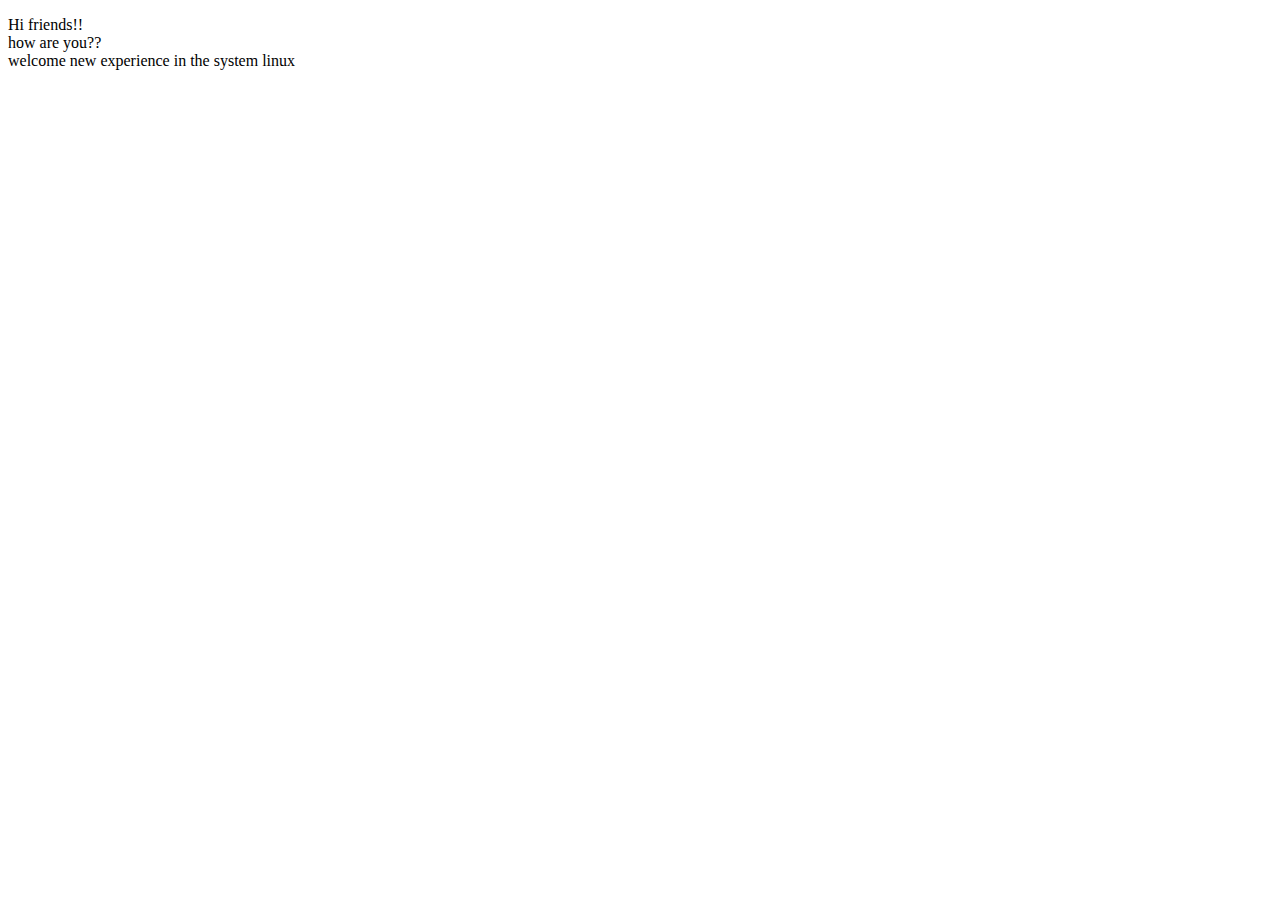
==== index.html @ 4f9a6901 "agrgando archivo html" ====
<!DOCTYPE html>
<html lang="en">
<head>
    <meta charset="UTF-8">
    <meta http-equiv="X-UA-Compatible" content="IE=edge">
    <meta name="viewport" content="width=device-width, initial-scale=1.0">
    <title>new plataform</title>
</head>
<body>
    <p>Hi friends!! <br>
    how are you?? <br>
    <span>welcome new experience in the system linux </span></p>
</body>
</html>
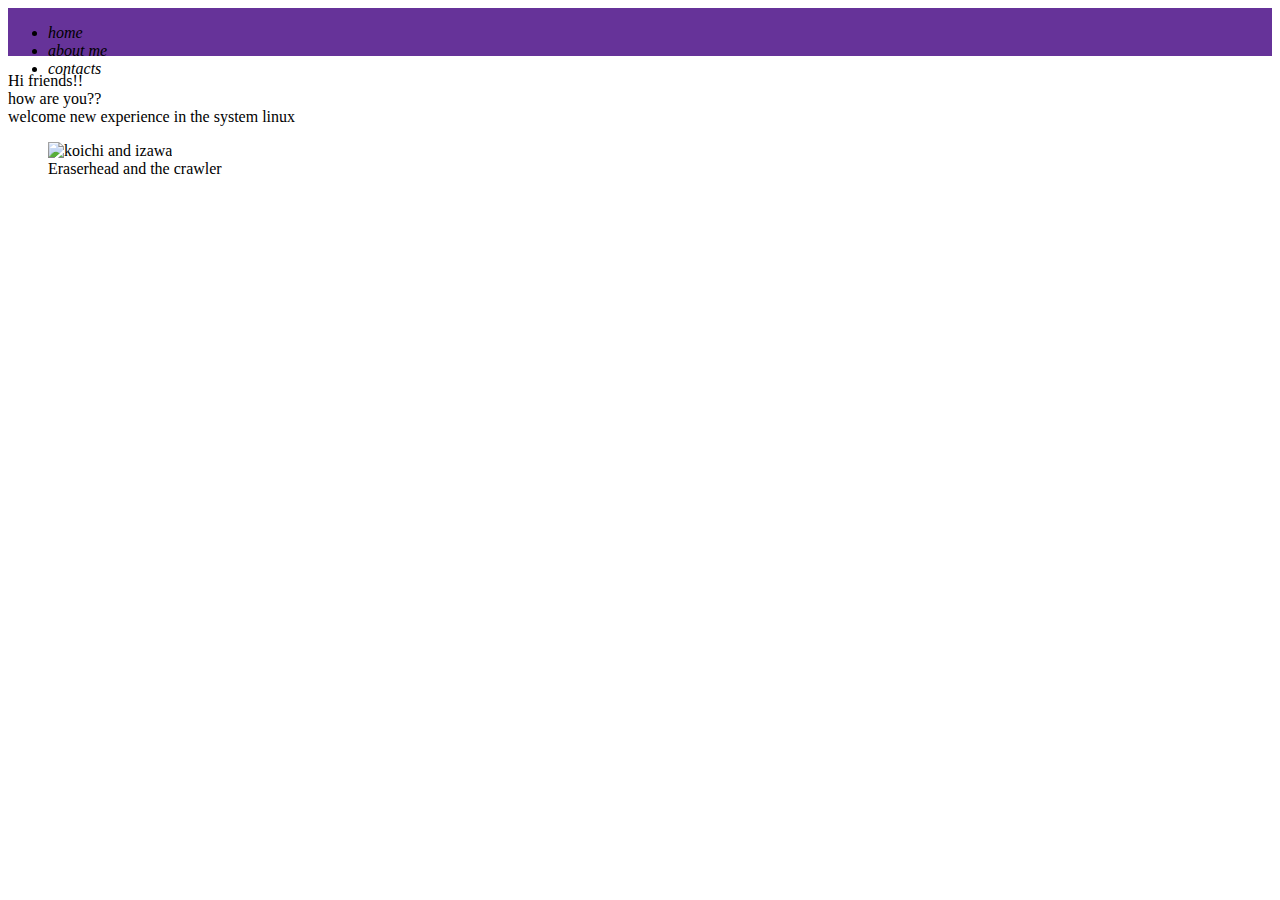
==== commit 3d51a201: "agregando estilos e imagenes" ====
--- a/index.html
+++ b/index.html
@@ -5,10 +5,29 @@
     <meta http-equiv="X-UA-Compatible" content="IE=edge">
     <meta name="viewport" content="width=device-width, initial-scale=1.0">
     <title>new plataform</title>
+    <link rel="stylesheet" href="index.css">
 </head>
 <body>
-    <p>Hi friends!! <br>
-    how are you?? <br>
-    <span>welcome new experience in the system linux </span></p>
+    <header class="header">
+        <nav class="navegation">
+            <ul>
+                <li id="home"> home</li>
+                <li>about me</li>
+                <li> contacts</li> 
+            </ul>
+        </nav>
+    </header>
+    <section class="welcome">
+        <p>Hi friends!! <br>
+            how are you?? <br>
+            <span id="secction1">welcome new experience in the system linux </span></p>
+    </section>
+    
+<div class="images">
+    <figure class="image">
+        <img src="images/9hy69lbvkiy61.jpg" alt=" koichi and izawa" height="auto" width="30%">
+        <figcaption>Eraserhead and the crawler</figcaption>
+    </figure>
+</div>
 </body>
 </html>--- a/index.css
+++ b/index.css
@@ -0,0 +1,17 @@
+.header{
+    display: flex;
+ background-color: rebeccapurple;
+ width: 100%;
+ height: 3em;
+}
+.navegation{
+display: block;
+
+font-style: italic;
+ font-size: medium;
+ width: inherit;
+ height: inherit;
+}
+secction{
+
+}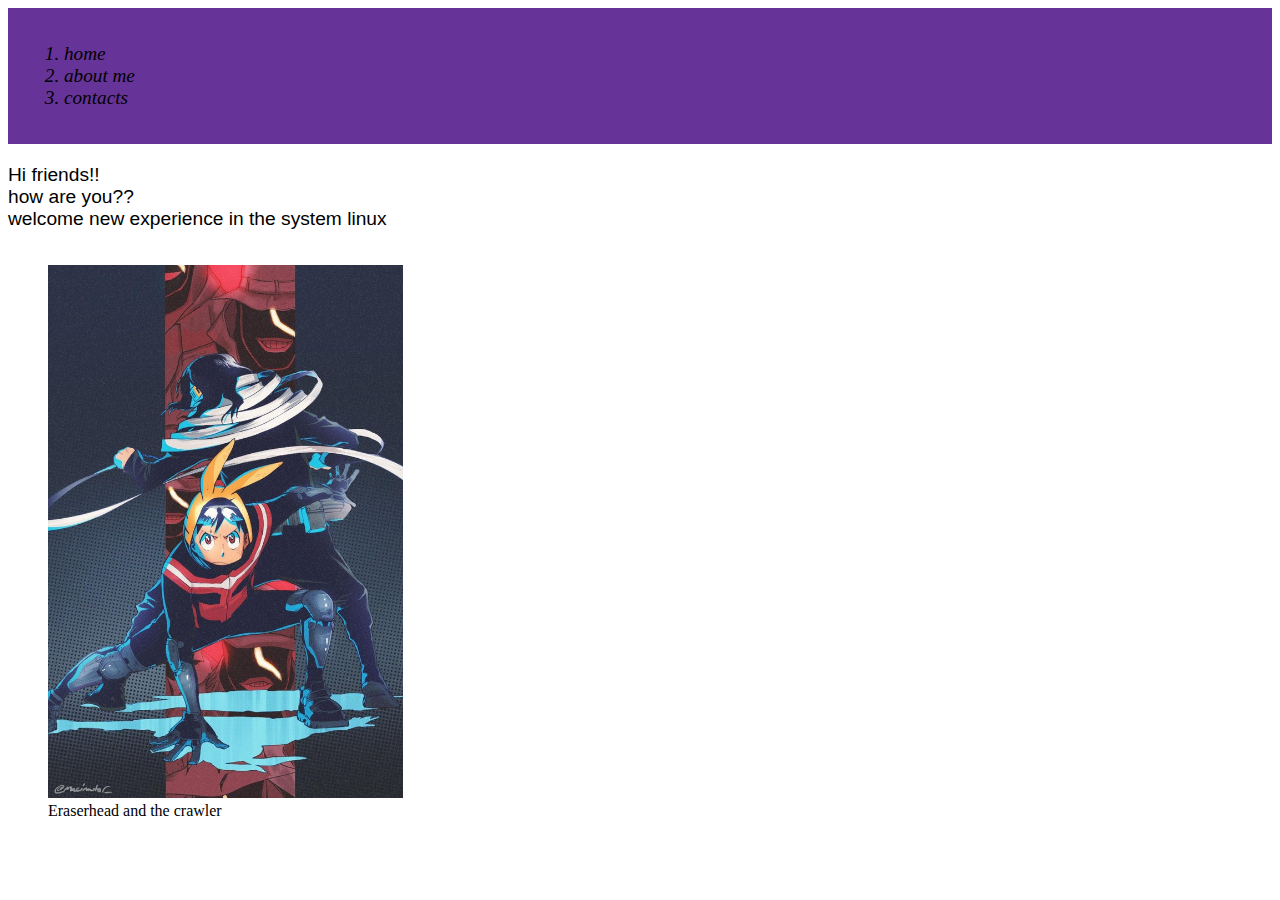
==== commit b72181ea: "creacion de home y edicion del index" ====
--- a/index.html
+++ b/index.html
@@ -10,11 +10,11 @@
 <body>
     <header class="header">
         <nav class="navegation">
-            <ul>
+            <ol>
                 <li id="home"> home</li>
                 <li>about me</li>
                 <li> contacts</li> 
-            </ul>
+            </ol>
         </nav>
     </header>
     <section class="welcome">
@@ -28,6 +28,7 @@
         <img src="images/9hy69lbvkiy61.jpg" alt=" koichi and izawa" height="auto" width="30%">
         <figcaption>Eraserhead and the crawler</figcaption>
     </figure>
+    
 </div>
 </body>
 </html>--- a/index.css
+++ b/index.css
@@ -1,17 +1,23 @@
 .header{
     display: flex;
  background-color: rebeccapurple;
- width: 100%;
- height: 3em;
+ padding: 1em;
 }
 .navegation{
 display: block;
 
 font-style: italic;
- font-size: medium;
+ font-size:larger;
  width: inherit;
  height: inherit;
 }
-secction{
+.welcome{
+    display: flex;
+    font-family:  Helvetica;
+    font-size: larger;
+}
 
+.images{
+    display: block;
+    padding: auto;
 }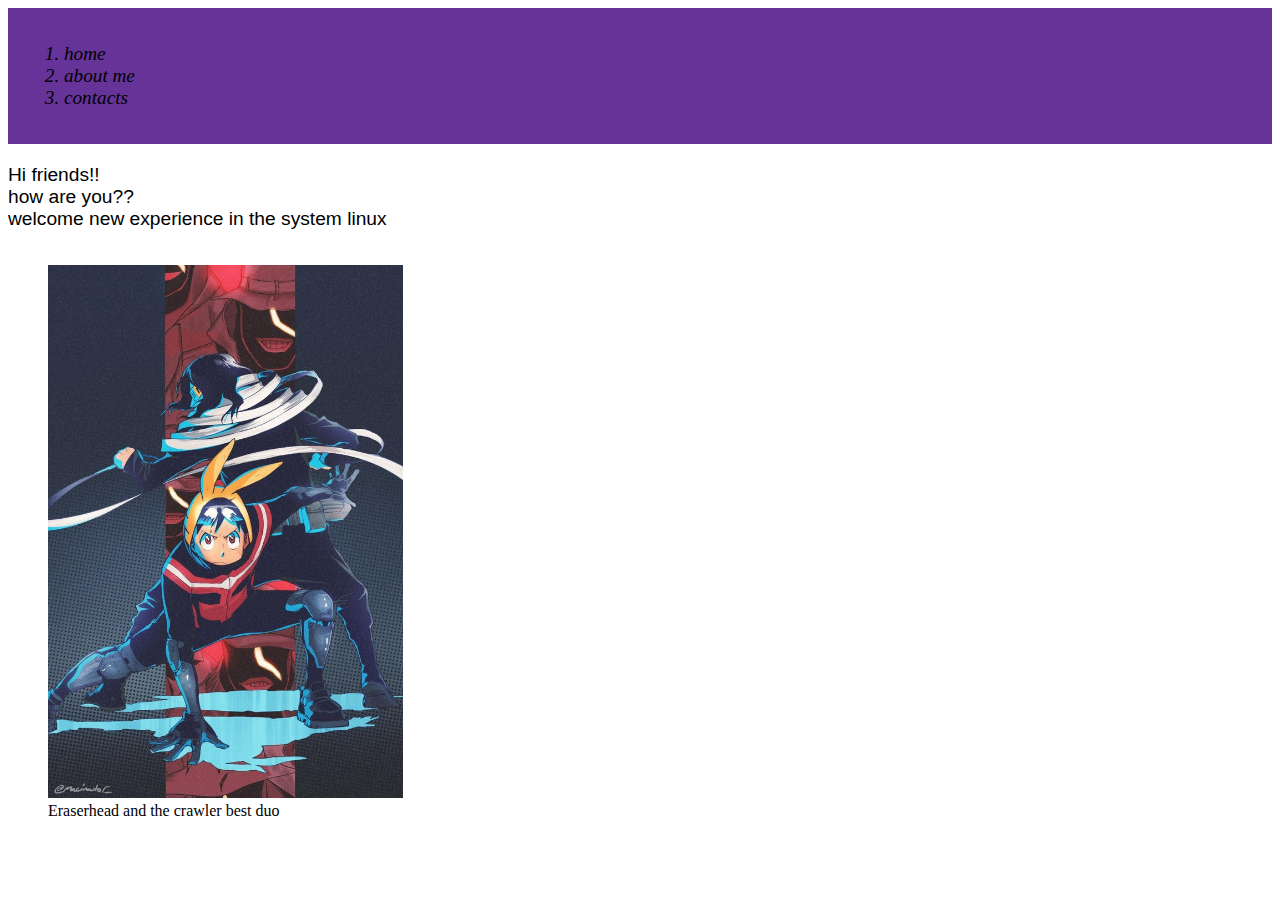
==== commit 145eeaf9: "best duo" ====
--- a/index.html
+++ b/index.html
@@ -26,7 +26,7 @@
 <div class="images">
     <figure class="image">
         <img src="images/9hy69lbvkiy61.jpg" alt=" koichi and izawa" height="auto" width="30%">
-        <figcaption>Eraserhead and the crawler</figcaption>
+        <figcaption>Eraserhead and the crawler best duo</figcaption>
     </figure>
     
 </div>
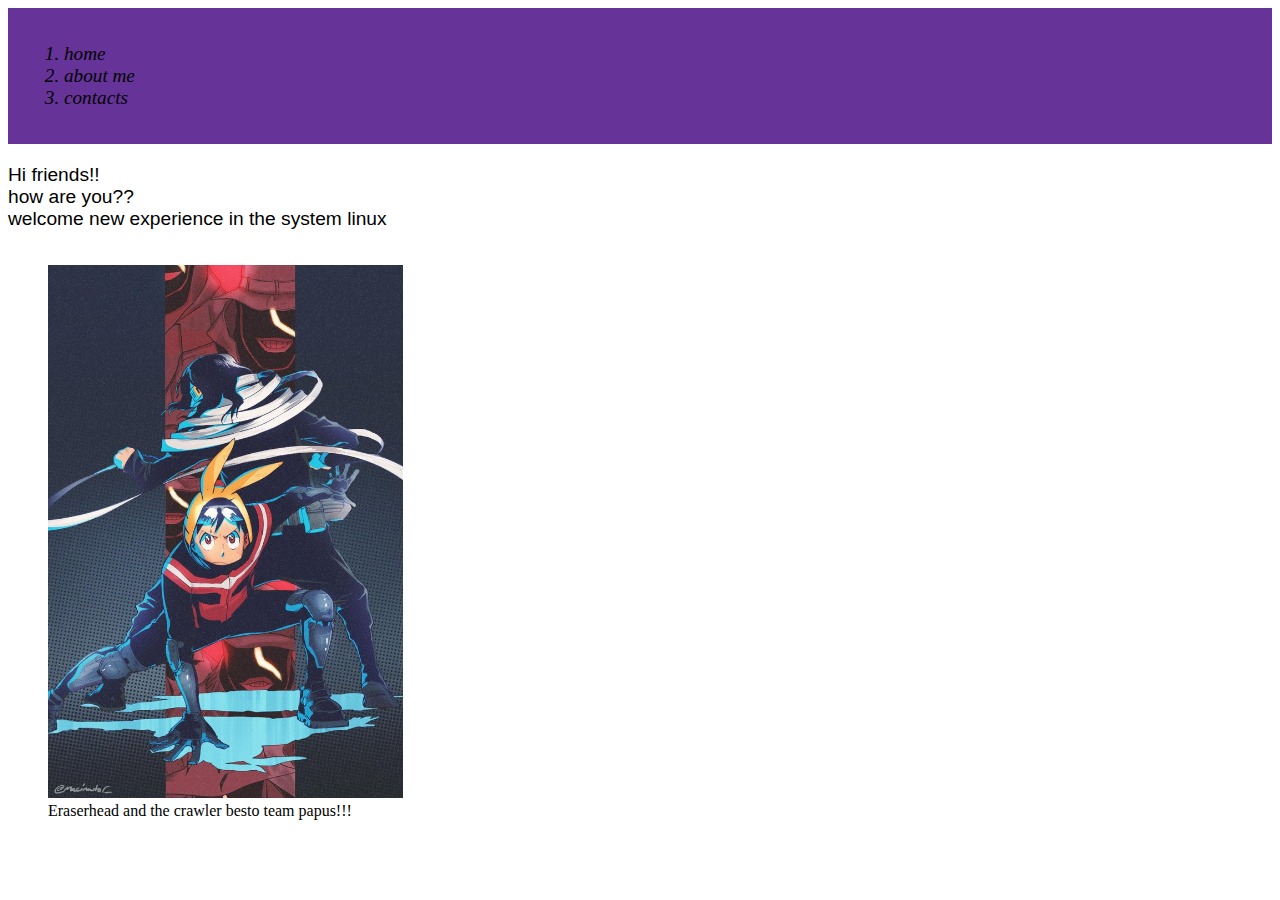
==== commit b5ab593b: "besto team" ====
--- a/index.html
+++ b/index.html
@@ -26,7 +26,7 @@
 <div class="images">
     <figure class="image">
         <img src="images/9hy69lbvkiy61.jpg" alt=" koichi and izawa" height="auto" width="30%">
-        <figcaption>Eraserhead and the crawler best duo</figcaption>
+        <figcaption>Eraserhead and the crawler besto team papus!!!</figcaption>
     </figure>
     
 </div>
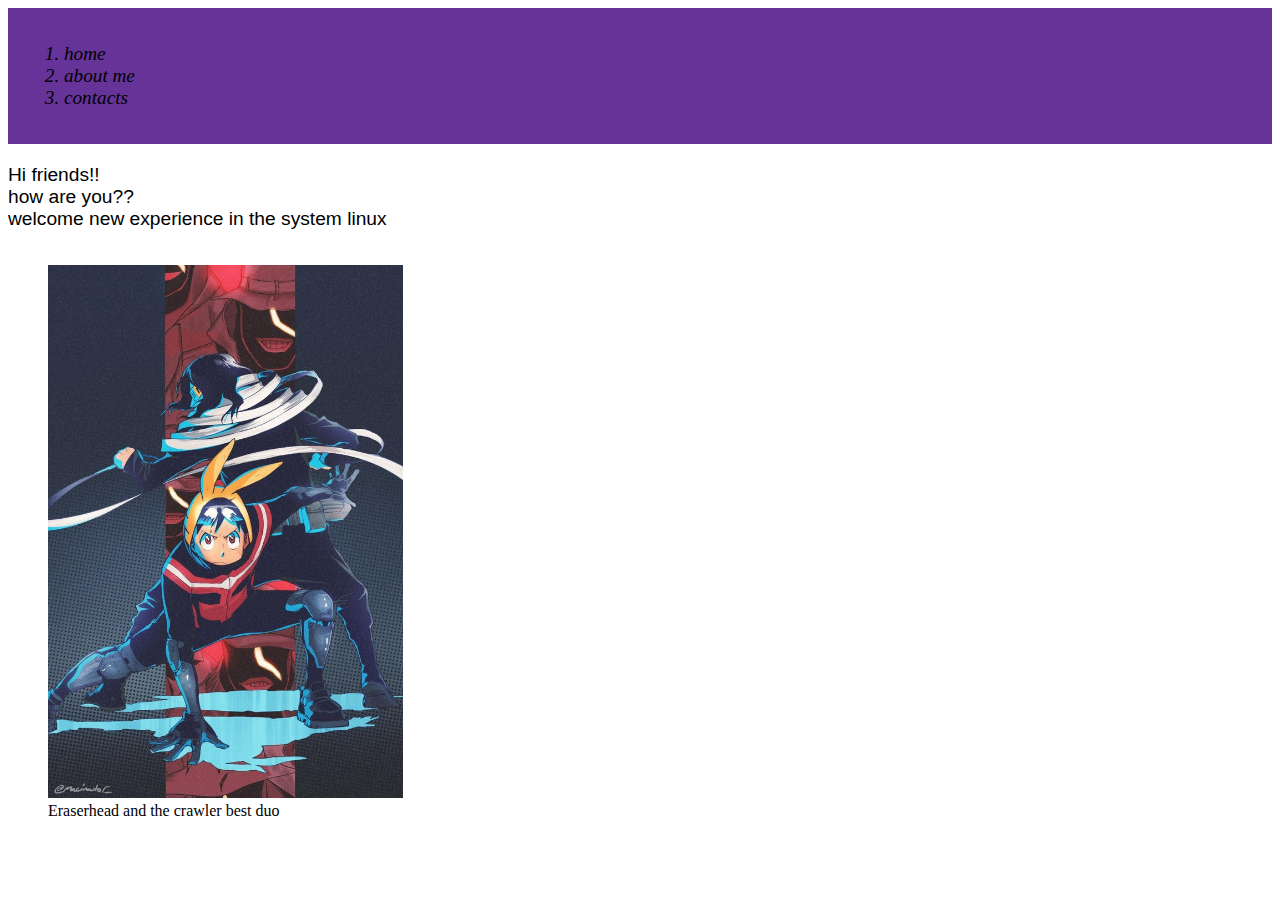
==== commit ad568ed4: "Merge branch 'Hobbie' into main" ====
--- a/index.html
+++ b/index.html
@@ -26,7 +26,7 @@
 <div class="images">
     <figure class="image">
         <img src="images/9hy69lbvkiy61.jpg" alt=" koichi and izawa" height="auto" width="30%">
-        <figcaption>Eraserhead and the crawler besto team papus!!!</figcaption>
+        <figcaption>Eraserhead and the crawler best duo</figcaption>
     </figure>
     
 </div>
